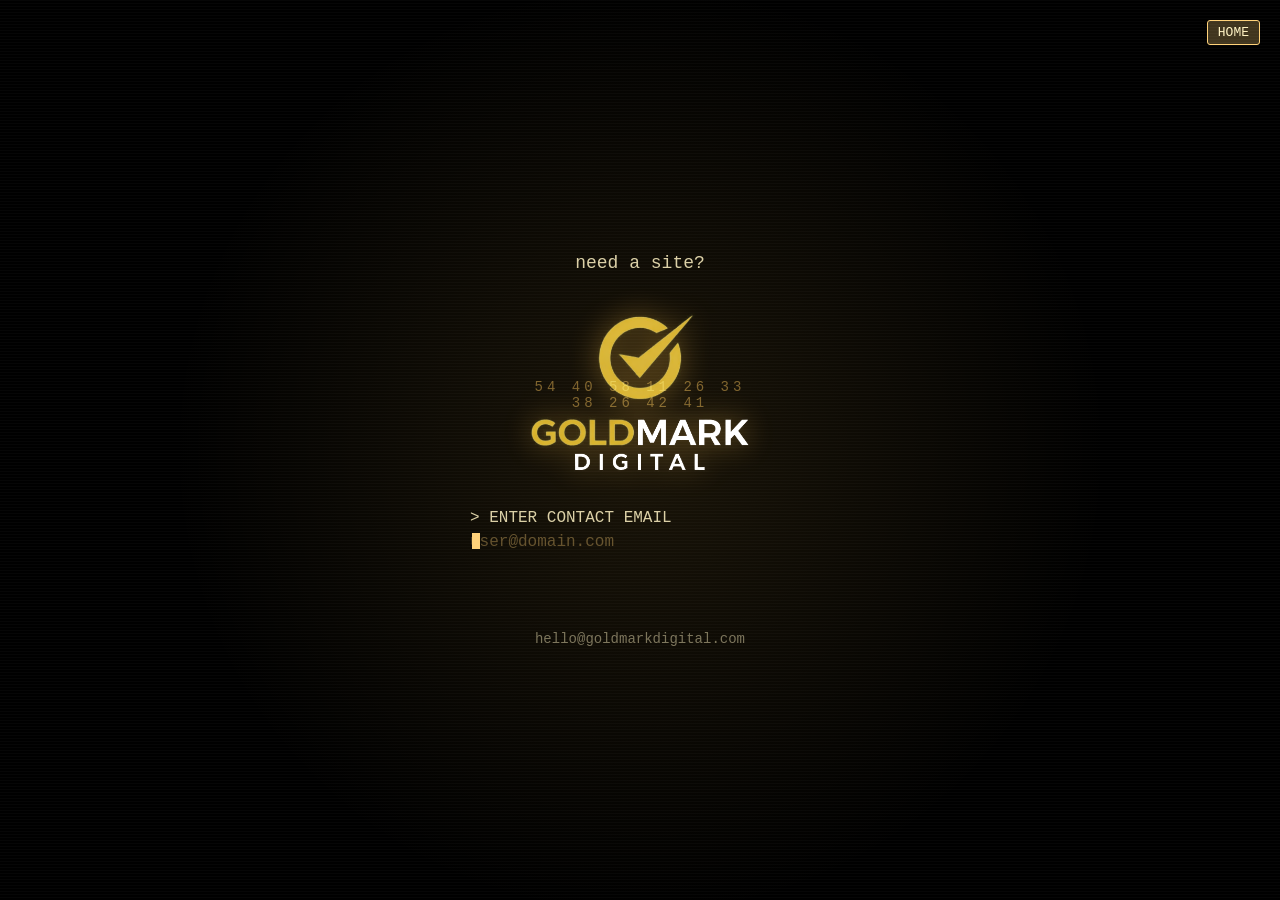
==== goldmark.html @ 808a2b96 "initials" ====
<!DOCTYPE html>
<html lang="en">
<head>
<meta charset="UTF-8" />
<title>Need a Site?</title>
<meta name="viewport" content="width=device-width, initial-scale=1.0" />

<style>
* {
  margin: 0;
  padding: 0;
  box-sizing: border-box;
}

body {
  background: #000;
  color: #fff3c4;
  height: 100vh;
  font-family: "Courier New", monospace;
  display: flex;
  justify-content: center;
  align-items: center;
  overflow: hidden;
  position: relative;
}

/* CRT GLASS */
body::before {
  content: "";
  position: absolute;
  inset: 0;
  background:
    radial-gradient(circle at center, rgba(255,200,80,0.1), transparent 60%),
    repeating-linear-gradient(
      to bottom,
      rgba(255,255,255,0.025),
      rgba(255,255,255,0.025) 1px,
      transparent 1px,
      transparent 3px
    );
  pointer-events: none;
}

/* SCANLINE */
.scanline {
  position: absolute;
  top: -100%;
  left: 0;
  width: 100%;
  height: 2px;
  background: rgba(255,200,90,0.15);
  animation: scan 3.5s linear infinite;
}

/* CONTAINER */
.container {
  text-align: center;
  position: relative;
  z-index: 2;
}

/* TOP PROMPT */
.top-text {
  font-size: 18px;
  opacity: 0.85;
  margin-bottom: 40px;
}

/* LOGO */
.logo-wrapper {
  position: relative;
  display: inline-block;
  animation: flicker 3.5s infinite;
  -webkit-user-select: none;
  -moz-user-select: none;
  -ms-user-select: none;
  user-select: none;
  -webkit-user-drag: none;
  pointer-events: none;
}

.logo-wrapper img {
  width: 220px;
  filter: drop-shadow(0 0 14px rgba(255,190,70,0.45));
  -webkit-user-drag: none;
  user-drag: none;
}

.logo-wrapper::after {
  content: attr(data-numbers);
  position: absolute;
  inset: 0;
  display: flex;
  align-items: center;
  justify-content: center;
  color: rgba(255,200,90,0.45);
  font-size: 14px;
  letter-spacing: 4px;
  mix-blend-mode: screen;
  animation: numbers 1.4s infinite steps(2);
  pointer-events: none;
}

/* TERMINAL INPUT */
.terminal {
  margin-top: 32px;
  font-size: 16px;
  text-align: left;
  width: 340px;
  margin-left: auto;
  margin-right: auto;
}

.prompt {
  opacity: 0.85;
  margin-bottom: 6px;
}

/* INPUT WRAPPER */
.input-wrapper {
  position: relative;
  display: inline-block;
  width: 100%;
}

.input-wrapper input {
  background: transparent;
  border: none;
  outline: none;
  color: #fff3c4;
  font-family: inherit;
  font-size: 16px;
  width: 100%;
  caret-color: transparent; /* hide native caret */
}

.input-wrapper input::placeholder {
  color: rgba(255,210,120,0.35);
}

/* BLINKING CURSOR */
.cursor {
  display: inline-block;
  width: 8px;
  height: 1em;
  background: #ffd27a;
  position: absolute;
  top: 0;
  left: 2px; /* moved a little more left */
  animation: blink 1s step-start infinite;
}


@keyframes blink {
  50% { opacity: 0; }
}

/* BOTTOM INFO EMAIL */
.bottom-email {
  margin-top: 80px;
  font-size: 14px;
  opacity: 0.45;
  text-align: center;
}

/* ANIMATIONS */
@keyframes flicker {
  0%, 100% { opacity: 1; }
  50% { opacity: 0.55; }
}

@keyframes numbers {
  0% { opacity: 0; }
  40% { opacity: 1; }
  100% { opacity: 0; }
}

@keyframes scan {
  0% { top: -10%; }
  100% { top: 110%; }
}
.top-tabs {
  position: absolute;
  top: 20px;
  right: 20px;
  display: flex;
  gap: 8px;
  font-family: "Courier New", monospace;
  font-size: 13px;
  z-index: 3;
}

.top-tabs .tab {
  padding: 4px 10px;
  border: 1px solid rgba(255,210,120,0.3);
  border-radius: 3px;
  color: #ffd27a;
  background: rgba(255,210,120,0.05);
  cursor: pointer;
  transition: all 0.2s;
}

.top-tabs .tab:hover {
  border-color: #ffd27a;
  background: rgba(255,210,120,0.15);
}

.top-tabs .tab.active {
  border-color: #ffd27a;
  background: rgba(255,210,120,0.25);
  color: #fff3c4;
}

</style>
</head>

<body>

<div class="scanline"></div>
      <!-- TOP-RIGHT TERMINAL TABS -->
<div class="top-tabs">
  <span class="tab active" data-site="Site 1">HOME</span>
  <!-- <span class="tab" data-site="Site 2">CLIENTS</span> -->
</div>
<div class="container">

  <!-- TOP LINE -->
  <div class="top-text">need a site?</div>

  <!-- LOGO -->
  <div class="logo-wrapper" id="logo">
    <img src="logo.png" alt="Logo">
  </div>

  <!-- TERMINAL INPUT -->
  <div class="terminal">

    <div class="prompt">&gt; ENTER CONTACT EMAIL</div>
    <div class="input-wrapper">
      <input
        type="email"
        placeholder="user@domain.com"
        onkeydown="submitOnEnter(event)"
        autocomplete="off"
      >
      <span class="cursor"></span>
    </div>
  </div>

  <!-- BOTTOM INFO -->
  <div class="bottom-email">
    hello@goldmarkdigital.com
  </div>
</div>

<script>
/* RANDOM TERMINAL NUMBERS */
const logo = document.getElementById("logo");

function randomNumbers() {
  logo.setAttribute(
    "data-numbers",
    Array.from({ length: 10 }, () =>
      Math.floor(Math.random() * 60).toString().padStart(2, "0")
    ).join(" ")
  );
}

setInterval(randomNumbers, 700);
randomNumbers();

/* TERMINAL SUBMIT */
function submitOnEnter(e) {
  if (e.key === "Enter") {
    e.target.value = "";
    e.target.placeholder = "TRANSMISSION RECEIVED";
  }
}

/* BLINKING CURSOR FOLLOWING INPUT */
const input = document.querySelector(".input-wrapper input");
const cursor = document.querySelector(".cursor");

function updateCursor() {
  const textLength = input.value.length;
  const fontSize = 16; // same as input font-size
  const charWidth = fontSize * 0.55; // approx width per character
  // If input empty, keep cursor near left
  cursor.style.left = (textLength > 0 ? 5 + textLength * charWidth : 2) + "px";
}


input.addEventListener("input", updateCursor);
input.addEventListener("click", updateCursor);
updateCursor();

const topTabs = document.querySelectorAll(".top-tabs .tab");

topTabs.forEach(tab => {
  tab.addEventListener("click", () => {
    // Remove active from all tabs
    topTabs.forEach(t => t.classList.remove("active"));
    // Add active to clicked tab
    tab.classList.add("active");
    // Optional: update terminal input placeholder
    input.value = "";
    updateCursor();
  });
});

</script>

</body>
</html>
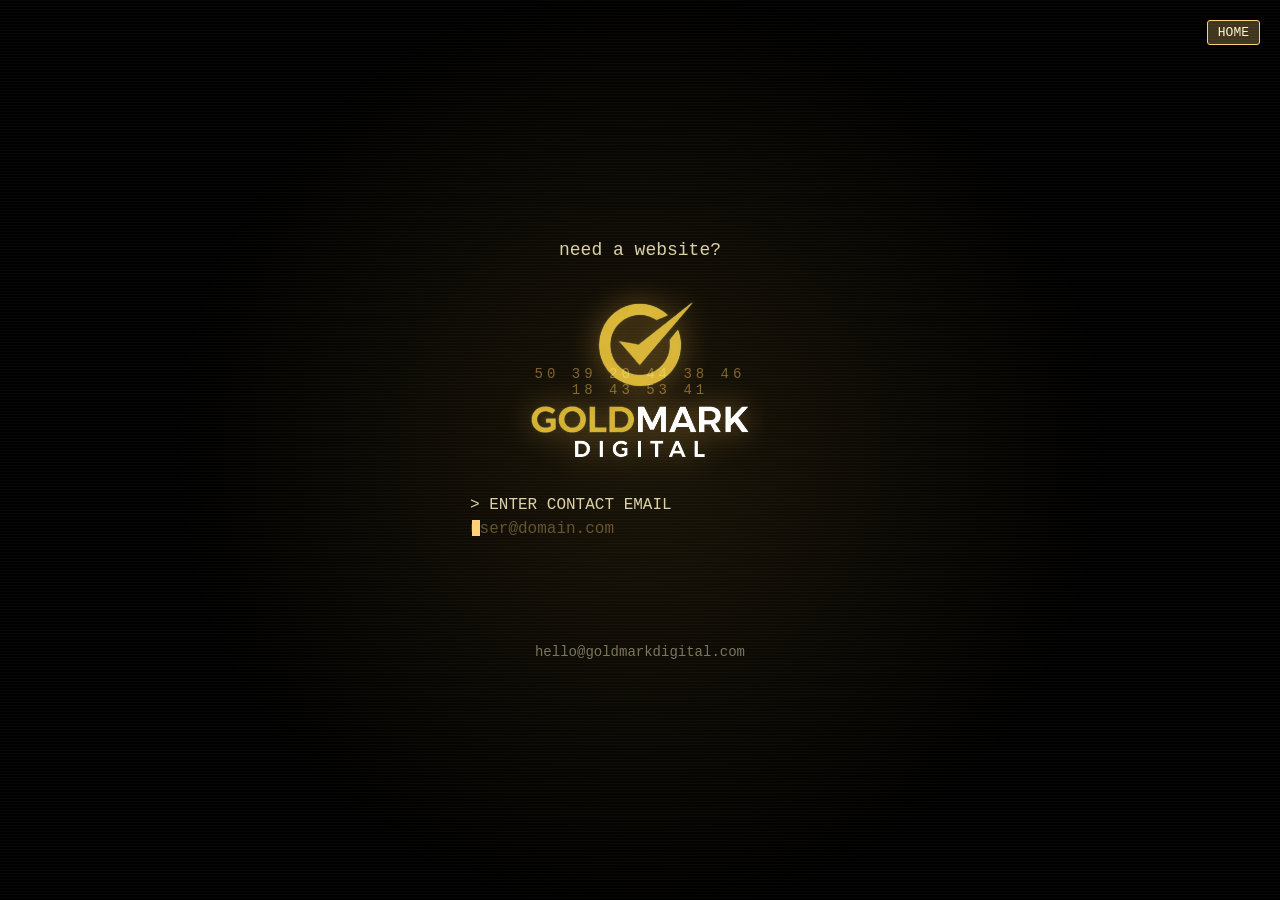
==== commit 8044f151: "initials" ====
--- a/goldmark.html
+++ b/goldmark.html
@@ -4,214 +4,7 @@
 <meta charset="UTF-8" />
 <title>Need a Site?</title>
 <meta name="viewport" content="width=device-width, initial-scale=1.0" />
-
-<style>
-* {
-  margin: 0;
-  padding: 0;
-  box-sizing: border-box;
-}
-
-body {
-  background: #000;
-  color: #fff3c4;
-  height: 100vh;
-  font-family: "Courier New", monospace;
-  display: flex;
-  justify-content: center;
-  align-items: center;
-  overflow: hidden;
-  position: relative;
-}
-
-/* CRT GLASS */
-body::before {
-  content: "";
-  position: absolute;
-  inset: 0;
-  background:
-    radial-gradient(circle at center, rgba(255,200,80,0.1), transparent 60%),
-    repeating-linear-gradient(
-      to bottom,
-      rgba(255,255,255,0.025),
-      rgba(255,255,255,0.025) 1px,
-      transparent 1px,
-      transparent 3px
-    );
-  pointer-events: none;
-}
-
-/* SCANLINE */
-.scanline {
-  position: absolute;
-  top: -100%;
-  left: 0;
-  width: 100%;
-  height: 2px;
-  background: rgba(255,200,90,0.15);
-  animation: scan 3.5s linear infinite;
-}
-
-/* CONTAINER */
-.container {
-  text-align: center;
-  position: relative;
-  z-index: 2;
-}
-
-/* TOP PROMPT */
-.top-text {
-  font-size: 18px;
-  opacity: 0.85;
-  margin-bottom: 40px;
-}
-
-/* LOGO */
-.logo-wrapper {
-  position: relative;
-  display: inline-block;
-  animation: flicker 3.5s infinite;
-  -webkit-user-select: none;
-  -moz-user-select: none;
-  -ms-user-select: none;
-  user-select: none;
-  -webkit-user-drag: none;
-  pointer-events: none;
-}
-
-.logo-wrapper img {
-  width: 220px;
-  filter: drop-shadow(0 0 14px rgba(255,190,70,0.45));
-  -webkit-user-drag: none;
-  user-drag: none;
-}
-
-.logo-wrapper::after {
-  content: attr(data-numbers);
-  position: absolute;
-  inset: 0;
-  display: flex;
-  align-items: center;
-  justify-content: center;
-  color: rgba(255,200,90,0.45);
-  font-size: 14px;
-  letter-spacing: 4px;
-  mix-blend-mode: screen;
-  animation: numbers 1.4s infinite steps(2);
-  pointer-events: none;
-}
-
-/* TERMINAL INPUT */
-.terminal {
-  margin-top: 32px;
-  font-size: 16px;
-  text-align: left;
-  width: 340px;
-  margin-left: auto;
-  margin-right: auto;
-}
-
-.prompt {
-  opacity: 0.85;
-  margin-bottom: 6px;
-}
-
-/* INPUT WRAPPER */
-.input-wrapper {
-  position: relative;
-  display: inline-block;
-  width: 100%;
-}
-
-.input-wrapper input {
-  background: transparent;
-  border: none;
-  outline: none;
-  color: #fff3c4;
-  font-family: inherit;
-  font-size: 16px;
-  width: 100%;
-  caret-color: transparent; /* hide native caret */
-}
-
-.input-wrapper input::placeholder {
-  color: rgba(255,210,120,0.35);
-}
-
-/* BLINKING CURSOR */
-.cursor {
-  display: inline-block;
-  width: 8px;
-  height: 1em;
-  background: #ffd27a;
-  position: absolute;
-  top: 0;
-  left: 2px; /* moved a little more left */
-  animation: blink 1s step-start infinite;
-}
-
-
-@keyframes blink {
-  50% { opacity: 0; }
-}
-
-/* BOTTOM INFO EMAIL */
-.bottom-email {
-  margin-top: 80px;
-  font-size: 14px;
-  opacity: 0.45;
-  text-align: center;
-}
-
-/* ANIMATIONS */
-@keyframes flicker {
-  0%, 100% { opacity: 1; }
-  50% { opacity: 0.55; }
-}
-
-@keyframes numbers {
-  0% { opacity: 0; }
-  40% { opacity: 1; }
-  100% { opacity: 0; }
-}
-
-@keyframes scan {
-  0% { top: -10%; }
-  100% { top: 110%; }
-}
-.top-tabs {
-  position: absolute;
-  top: 20px;
-  right: 20px;
-  display: flex;
-  gap: 8px;
-  font-family: "Courier New", monospace;
-  font-size: 13px;
-  z-index: 3;
-}
-
-.top-tabs .tab {
-  padding: 4px 10px;
-  border: 1px solid rgba(255,210,120,0.3);
-  border-radius: 3px;
-  color: #ffd27a;
-  background: rgba(255,210,120,0.05);
-  cursor: pointer;
-  transition: all 0.2s;
-}
-
-.top-tabs .tab:hover {
-  border-color: #ffd27a;
-  background: rgba(255,210,120,0.15);
-}
-
-.top-tabs .tab.active {
-  border-color: #ffd27a;
-  background: rgba(255,210,120,0.25);
-  color: #fff3c4;
-}
-
-</style>
+<link rel="stylesheet" href="css/style.css">
 </head>
 
 <body>
@@ -225,27 +18,33 @@
 <div class="container">
 
   <!-- TOP LINE -->
-  <div class="top-text">need a site?</div>
+  <div class="top-text">need a website?</div>
 
   <!-- LOGO -->
   <div class="logo-wrapper" id="logo">
-    <img src="logo.png" alt="Logo">
+    <img src="images/logo.png" alt="Logo">
   </div>
 
   <!-- TERMINAL INPUT -->
-  <div class="terminal">
+<form id="emailForm" class="terminal" novalidate>
+  <div class="prompt">&gt; ENTER CONTACT EMAIL</div>
 
-    <div class="prompt">&gt; ENTER CONTACT EMAIL</div>
-    <div class="input-wrapper">
-      <input
-        type="email"
-        placeholder="user@domain.com"
-        onkeydown="submitOnEnter(event)"
-        autocomplete="off"
-      >
-      <span class="cursor"></span>
-    </div>
+  <div class="input-wrapper">
+    <input
+      type="text"
+      inputmode="email"
+      name="email"
+      placeholder="user@domain.com"
+      autocomplete="off"
+    >
+    <span class="cursor"></span>
+    <span class="text-mirror"></span>
   </div>
+
+  <div class="terminal-status" id="terminalStatus"></div>
+</form>
+
+
 
   <!-- BOTTOM INFO -->
   <div class="bottom-email">
@@ -253,62 +52,7 @@
   </div>
 </div>
 
-<script>
-/* RANDOM TERMINAL NUMBERS */
-const logo = document.getElementById("logo");
-
-function randomNumbers() {
-  logo.setAttribute(
-    "data-numbers",
-    Array.from({ length: 10 }, () =>
-      Math.floor(Math.random() * 60).toString().padStart(2, "0")
-    ).join(" ")
-  );
-}
-
-setInterval(randomNumbers, 700);
-randomNumbers();
-
-/* TERMINAL SUBMIT */
-function submitOnEnter(e) {
-  if (e.key === "Enter") {
-    e.target.value = "";
-    e.target.placeholder = "TRANSMISSION RECEIVED";
-  }
-}
-
-/* BLINKING CURSOR FOLLOWING INPUT */
-const input = document.querySelector(".input-wrapper input");
-const cursor = document.querySelector(".cursor");
-
-function updateCursor() {
-  const textLength = input.value.length;
-  const fontSize = 16; // same as input font-size
-  const charWidth = fontSize * 0.55; // approx width per character
-  // If input empty, keep cursor near left
-  cursor.style.left = (textLength > 0 ? 5 + textLength * charWidth : 2) + "px";
-}
-
-
-input.addEventListener("input", updateCursor);
-input.addEventListener("click", updateCursor);
-updateCursor();
-
-const topTabs = document.querySelectorAll(".top-tabs .tab");
-
-topTabs.forEach(tab => {
-  tab.addEventListener("click", () => {
-    // Remove active from all tabs
-    topTabs.forEach(t => t.classList.remove("active"));
-    // Add active to clicked tab
-    tab.classList.add("active");
-    // Optional: update terminal input placeholder
-    input.value = "";
-    updateCursor();
-  });
-});
-
-</script>
+<script src="js/script.js"></script>
 
 </body>
 </html>
--- a/css/style.css
+++ b/css/style.css
@@ -0,0 +1,235 @@
+* {
+  margin: 0;
+  padding: 0;
+  box-sizing: border-box;
+}
+
+body {
+  background: #000;
+  color: #fff3c4;
+  height: 100vh;
+  font-family: "Courier New", monospace;
+  display: flex;
+  justify-content: center;
+  align-items: center;
+  overflow: hidden;
+  position: relative;
+}
+
+/* CRT GLASS */
+body::before {
+  content: "";
+  position: absolute;
+  inset: 0;
+  background:
+    radial-gradient(circle at center, rgba(255,200,80,0.1), transparent 60%),
+    repeating-linear-gradient(
+      to bottom,
+      rgba(255,255,255,0.025),
+      rgba(255,255,255,0.025) 1px,
+      transparent 1px,
+      transparent 3px
+    );
+  pointer-events: none;
+}
+
+/* SCANLINE */
+.scanline {
+  position: absolute;
+  top: -100%;
+  left: 0;
+  width: 100%;
+  height: 2px;
+  background: rgba(255,200,90,0.15);
+  animation: scan 3.5s linear infinite;
+}
+
+/* CONTAINER */
+.container {
+  text-align: center;
+  position: relative;
+  z-index: 2;
+}
+
+/* TOP PROMPT */
+.top-text {
+  font-size: 18px;
+  opacity: 0.85;
+  margin-bottom: 40px;
+}
+
+/* LOGO */
+.logo-wrapper {
+  position: relative;
+  display: inline-block;
+  animation: flicker 3.5s infinite;
+  -webkit-user-select: none;
+  -moz-user-select: none;
+  -ms-user-select: none;
+  user-select: none;
+  -webkit-user-drag: none;
+  pointer-events: none;
+}
+
+.logo-wrapper img {
+  width: 220px;
+  filter: drop-shadow(0 0 14px rgba(255,190,70,0.45));
+  -webkit-user-drag: none;
+  user-drag: none;
+}
+
+.logo-wrapper::after {
+  content: attr(data-numbers);
+  position: absolute;
+  inset: 0;
+  display: flex;
+  align-items: center;
+  justify-content: center;
+  color: rgba(255,200,90,0.45);
+  font-size: 14px;
+  letter-spacing: 4px;
+  mix-blend-mode: screen;
+  animation: numbers 1.4s infinite steps(2);
+  pointer-events: none;
+}
+
+/* TERMINAL INPUT */
+.terminal {
+  margin-top: 32px;
+  font-size: 16px;
+  text-align: left;
+  width: 340px;
+  margin-left: auto;
+  margin-right: auto;
+}
+
+.prompt {
+  opacity: 0.85;
+  margin-bottom: 6px;
+}
+
+/* INPUT WRAPPER */
+.input-wrapper {
+  position: relative;
+  display: inline-block;
+  width: 100%;
+}
+
+.input-wrapper input {
+  background: transparent;
+  border: none;
+  outline: none;
+  color: #fff3c4;
+  font-family: inherit;
+  font-size: 16px;
+  width: 100%;
+  caret-color: transparent; /* hide native caret */
+}
+
+.input-wrapper input::placeholder {
+  color: rgba(255,210,120,0.35);
+}
+
+/* BLINKING CURSOR */
+.cursor {
+  display: inline-block;
+  width: 8px;
+  height: 1em;
+  background: #ffd27a;
+  position: absolute;
+  top: 0;
+  left: 2px; /* moved a little more left */
+  animation: blink 1s step-start infinite;
+}
+
+
+@keyframes blink {
+  50% { opacity: 0; }
+}
+
+/* BOTTOM INFO EMAIL */
+.bottom-email {
+  margin-top: 80px;
+  font-size: 14px;
+  opacity: 0.45;
+  text-align: center;
+}
+
+/* ANIMATIONS */
+@keyframes flicker {
+  0%, 100% { opacity: 1; }
+  50% { opacity: 0.55; }
+}
+
+@keyframes numbers {
+  0% { opacity: 0; }
+  40% { opacity: 1; }
+  100% { opacity: 0; }
+}
+
+@keyframes scan {
+  0% { top: -10%; }
+  100% { top: 110%; }
+}
+.top-tabs {
+  position: absolute;
+  top: 20px;
+  right: 20px;
+  display: flex;
+  gap: 8px;
+  font-family: "Courier New", monospace;
+  font-size: 13px;
+  z-index: 3;
+}
+
+.top-tabs .tab {
+  padding: 4px 10px;
+  border: 1px solid rgba(255,210,120,0.3);
+  border-radius: 3px;
+  color: #ffd27a;
+  background: rgba(255,210,120,0.05);
+  cursor: pointer;
+  transition: all 0.2s;
+}
+
+.top-tabs .tab:hover {
+  border-color: #ffd27a;
+  background: rgba(255,210,120,0.15);
+}
+
+.top-tabs .tab.active {
+  border-color: #ffd27a;
+  background: rgba(255,210,120,0.25);
+  color: #fff3c4;
+}
+.text-mirror {
+  position: absolute;
+  visibility: hidden;
+  white-space: pre;
+  font-family: inherit;
+  font-size: 16px;
+  letter-spacing: normal;
+}
+
+.terminal-status {
+  margin-top: 8px;
+  font-size: 14px;
+  min-height: 18px;
+  opacity: 0.85;
+  color: #ffd27a;
+  animation: statusFlicker 0.15s linear infinite;
+}
+
+.terminal-status.error {
+  color: #ffb347;
+}
+
+.terminal-status.success {
+  color: #fff3c4;
+}
+
+@keyframes statusFlicker {
+  0% { opacity: 0.7; }
+  50% { opacity: 0.9; }
+  100% { opacity: 0.7; }
+}
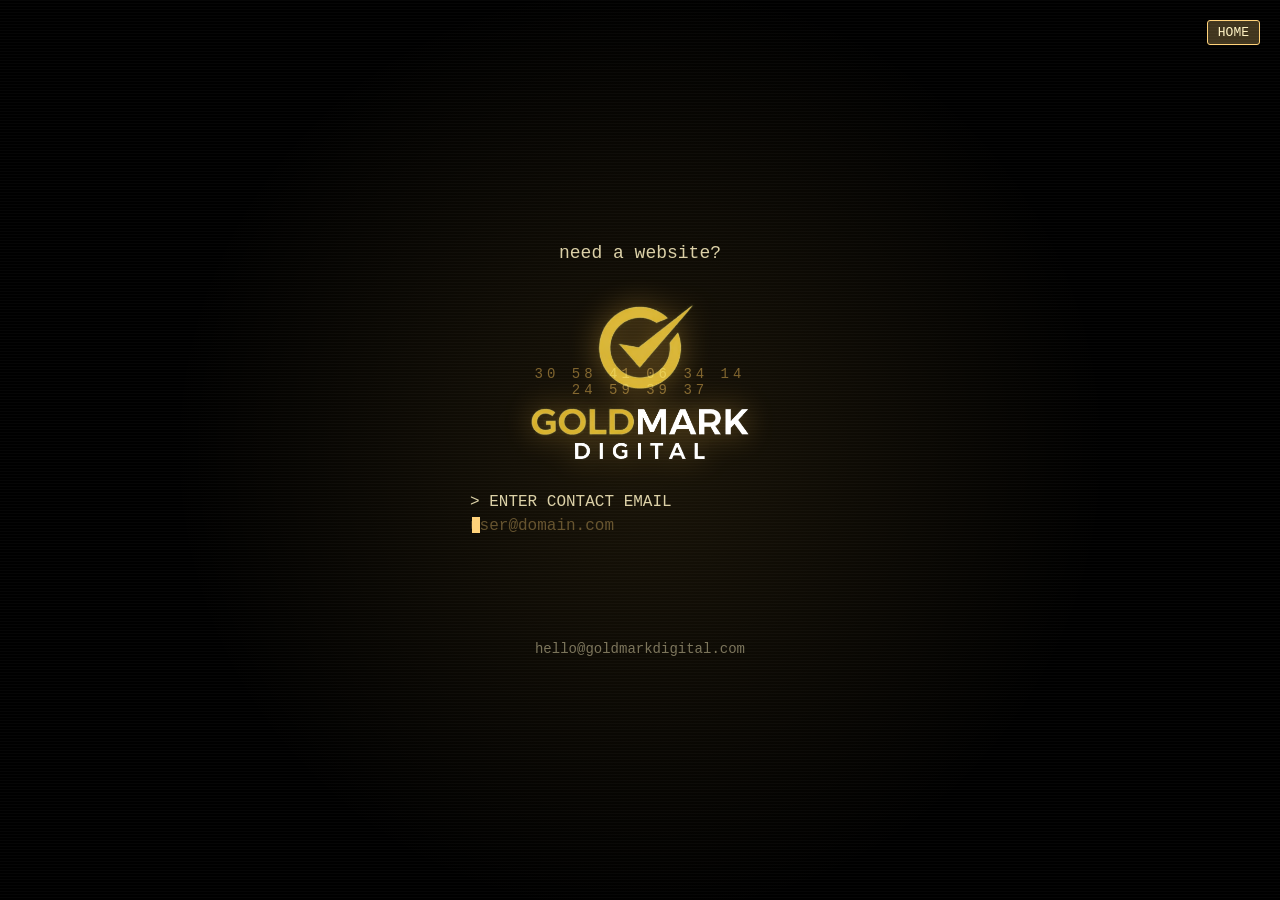
==== commit d6b56cc0: "initials" ====
--- a/goldmark.html
+++ b/goldmark.html
@@ -1,11 +1,34 @@
-<!DOCTYPE html>
-<html lang="en">
 <head>
-<meta charset="UTF-8" />
-<title>Need a Site?</title>
-<meta name="viewport" content="width=device-width, initial-scale=1.0" />
-<link rel="stylesheet" href="css/style.css">
+  <meta charset="UTF-8" />
+  <meta name="viewport" content="width=device-width, initial-scale=1.0" />
+  <title>Need a Site? | Goldmark Digital</title>
+
+  <!-- Primary SEO Meta Tags -->
+  <meta name="description" content="Need a website? Goldmark Digital builds fast, modern, and beautiful websites for businesses. Contact us today.">
+  <meta name="keywords" content="website design, web development, digital agency, goldmark digital, build a website">
+  <meta name="author" content="Goldmark Digital">
+
+  <!-- Open Graph / Facebook -->
+  <meta property="og:title" content="Need a Site? | Goldmark Digital">
+  <meta property="og:description" content="Goldmark Digital builds fast, modern, and beautiful websites for businesses. Contact us today.">
+  <meta property="og:image" content="images/og-image.png">
+  <meta property="og:url" content="https://www.goldmarkdigital.com/">
+  <meta property="og:type" content="website">
+
+  <!-- Twitter Card -->
+  <meta name="twitter:card" content="summary_large_image">
+  <meta name="twitter:title" content="Need a Site? | Goldmark Digital">
+  <meta name="twitter:description" content="Goldmark Digital builds fast, modern, and beautiful websites for businesses. Contact us today.">
+  <meta name="twitter:image" content="images/og-image.png">
+
+  <!-- Favicon -->
+  <link rel="icon" type="image/png" href="images/favicon.png">
+  <link rel="apple-touch-icon" sizes="180x180" href="images/favicon.png">
+
+  <!-- Stylesheet -->
+  <link rel="stylesheet" href="css/style.css">
 </head>
+
 
 <body>
 
